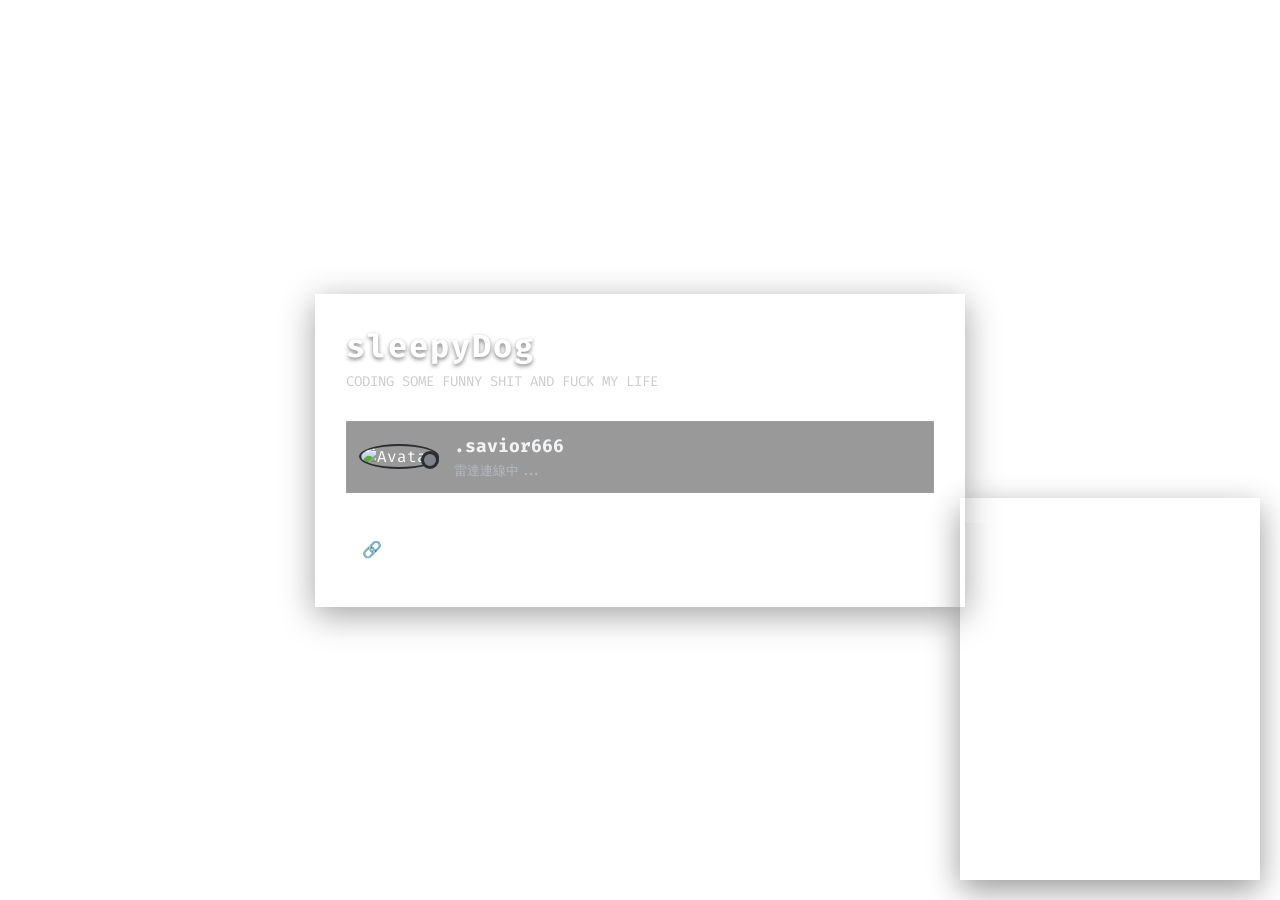
==== index.html @ 1e6160ee "Add files via upload" ====
<!DOCTYPE html>
<html lang="zh-TW">
<head>
    <meta charset="UTF-8">
    <meta name="viewport" content="width=device-width, initial-scale=1.0">
    <title>sleepyDog</title>
<style>
        /* 教官已經放棄掙扎的字體空投包：Fira Code Bold */
        @import url('https://fonts.googleapis.com/css2?family=Fira+Code:wght@700&display=swap');

        /* --- 1. 基礎與背景設定 --- */
        * { 
            margin: 0; padding: 0; box-sizing: border-box; 
            /* 👇 把全站字體換成 Fira Code */
            font-family: 'Fira Code', monospace; 
        }
        body {
            min-height: 100vh;
            display: flex; justify-content: center; align-items: center;
            color: white;
        }
        .bg-video {
            position: fixed; top: 0; left: 0;
            width: 100vw; height: 100vh; object-fit: cover;
            z-index: -1; filter: brightness(0.6);
        }

        /* --- 2. 終極 Guns.lol 橫向主機板 (結合毛玻璃) --- */
        .glass-card {
            background: rgba(255, 255, 255, 0.05);
            backdrop-filter: blur(0.5px);
            -webkit-backdrop-filter: blur(0.5px);
            border: 1px solid rgba(255, 255, 255, 0.021);
            border-radius: 0px;
            box-shadow: 0 8px 32px 0 rgba(0, 0, 0, 0.37);
        }
        .main-board {
            width: 650px; /* 加寬版面 */
            max-width: 95vw;
            padding: 30px;
            display: flex; flex-direction: column; gap: 20px;
        }

        /* --- 3. 頂部標題與子卡片排版 --- */
        .board-header { text-align: left; margin-bottom: 10px; }
        .main-title { 
            font-family: 'Fira Code', monospace; /* 確保大標題也是這個字體 */
            font-size: 32px; 
            letter-spacing: 2px; 
            text-shadow: 0 2px 4px rgba(0,0,0,0.5); 
        }
        .sub-title { font-size: 14px; color: #ccc; margin-top: 5px; }

        .activity-row {
            display: flex; flex-wrap: wrap; gap: 15px;
        }

        /* --- 4. 獨立活動子卡片 (Discord/Spotify/Youtube) --- */
        .act-card {
            background: rgba(0, 0, 0, 0.4);
            border: 1px solid rgba(255, 255, 255, 0.05);
            border-radius: 0px;
            padding: 12px 20px 12px 12px;
            display: flex; align-items: center;
            transform: translateZ(20px); /* 3D 浮出效果 */
            transform-style: preserve-3d;
            flex: 1; min-width: 250px;
        }

        /* 大頭貼與燈號 */
        .avatar-wrapper { position: relative; margin-right: 15px; }
        .d-avatar { width: 60px; height: 60px; object-fit: cover; border-radius: 50%; border: 2px solid #2b2d31; }
        .act-img { width: 60px; height: 60px; object-fit: cover; border-radius: 0px; margin-right: 15px; }
        
        .status-dot {
            position: absolute; bottom: 0px; right: 0px;
            width: 18px; height: 18px; border-radius: 50%; border: 3px solid #2b2d31;
        }
        .online { background-color: #23a559; }
        .idle { background-color: #f0b232; }
        .dnd { background-color: #f23f43; }
        .offline { background-color: #80848e; }

        .act-info { text-align: left; }
        .act-name { font-size: 18px; font-weight: bold; color: #f2f3f5; margin-bottom: 4px; }
        .act-details { font-size: 13px; color: #b5bac1; }

        /* --- 5. 浮動果凍 Spotify 播放器 (保留不變) --- */
#draggable-spotify {
            position: fixed;
            bottom: 20px;
            right: 20px; 
            width: 300px;
            z-index: 1000; 
            cursor: grab;
            border-radius: 0px;
            box-shadow: 0 10px 30px rgba(0,0,0,0.5);
            transition: transform 0.5s cubic-bezier(0.25, 1.5, 0.5, 1); 
            
            /* 讓整個容器變成 85% 不透明度 */
            opacity: 0.80; 
        }

        /* 關鍵在這裡！讓裡面的 iframe 也跟著透明 */
        #draggable-spotify iframe {
            opacity: 0.80;
        }
        #draggable-spotify:active { cursor: grabbing; }
        .drag-handle {
            background: rgba(255, 255, 255, 0.2); backdrop-filter: blur(5px);
            color: white; text-align: center; font-size: 12px; padding: 4px;
            border-radius: 0px 0px 0 0; user-select: none;
        }
        @keyframes jelly {
            0% { transform: scale(1, 1); }
            25% { transform: scale(0.9, 1.1); }
            50% { transform: scale(1.1, 0.9); }
            75% { transform: scale(0.95, 1.05); }
            100% { transform: scale(1, 1); }
        }
        .jelly-anim { animation: jelly 0.5s ease; }

        /* --- 6. 終極裝備：下拉式選單 --- */
        .links-dropdown {
            width: 100%;
            margin-top: 10px;
        }

        /* 下拉按鈕本體 */
        .dropdown-toggle {
            width: 100%;
            background: rgba(0, 0, 0, 0);
            color: white;
            border: 1px solid rgba(255, 255, 255, 0);
            padding: 15px;
            border-radius: 0px;
            font-size: 16px;
            font-weight: bold;
            cursor: pointer;
            display: flex;
            justify-content: space-between;
            align-items: center;
            transition: all 0.3s ease;
        }
        .dropdown-toggle:hover {
            background: rgba(255, 255, 255, 0.05);
        }

        /* 隱藏的選單內容區塊 (利用 max-height 做滑順動畫) */
        .dropdown-content {
            max-height: 0;
            overflow: hidden;
            transition: max-height 0.4s ease-in-out, margin-top 0.4s ease;
            display: flex;
            flex-direction: column;
            gap: 10px;
            margin-top: 0;
        }
        /* 展開時的狀態 */
        .dropdown-content.show {
            max-height: 500px; /* 只要比你按鈕總高度大就好 */
            margin-top: 15px;
        }

        /* 每一個連結按鈕的設計 */
        .social-btn {
            display: flex;
            align-items: center;
            background: rgba(255, 255, 255, 0.05);
            border: 1px solid rgba(255, 255, 255, 0.05);
            padding: 12px 15px;
            border-radius: 0px;
            color: #ddd;
            text-decoration: none;
            transition: all 0.3s ease;
        }
        .social-btn:hover {
            background: rgba(255, 255, 255, 0.15);
            transform: translateX(10px); /* 滑鼠移過去會往右浮動，超帥 */
            color: white;
            border: 1px solid rgba(255, 255, 255, 0.2);
        }

        /* GIF 小圖示的設定 */
        .btn-gif {
            width: 24px;
            height: 24px;
            margin-right: 15px;
            border-radius: 0px; /* 如果 GIF 是方的，可以加點圓角 */
            object-fit: cover;
        }

        /* 箭頭旋轉動畫 */
        .arrow { transition: transform 0.3s ease; }
        .arrow.rotate { transform: rotate(180deg); }

    </style>
</head>
<body>
    <video autoplay loop muted playsinline class="bg-video">
        <source src=https://cdn.discordapp.com/attachments/987755472310403144/1482044668874195006/Loop.mp4?ex=69b58528&is=69b433a8&hm=f5d76877b281f71fc5d256e3fb49ea05b66bd6fd9a74f0dbc9ac4a3ffac2d9ca&" type="video/mp4">
    </video>

<div class="glass-card main-board" data-tilt data-tilt-max="10" data-tilt-speed="400" data-tilt-glare="true" data-tilt-max-glare="0.1">
        
        <div class="board-header">
            <h1 class="main-title">sleepyDog</h1>
            <p class="sub-title">CODING SOME FUNNY SHIT AND FUCK MY LIFE</p>
        </div>

        <div class="activity-row">
            
            <div class="act-card">
                <div class="avatar-wrapper">
                    <img src="" alt="Avatar" class="d-avatar" id="real-discord-avatar">
                    <div class="status-dot offline" id="discord-status-dot"></div>
                </div>
                <div class="act-info">
                    <div class="act-name">.savior666</div>
                    <div class="act-details" id="discord-status-text">雷達連線中...</div>
                </div>
            </div>

            <div class="act-card" id="spotify-card" style="display: none;">
                <img src="" alt="Album" class="act-img" id="spotify-album-art">
                <div class="act-info">
                    <div class="act-name" style="color: #1ed760; font-weight: bold;">Spotify 播放中</div>
                    <div class="act-details" id="spotify-song-text">讀取中...</div>
                </div>
            </div>

        </div>

        <div class="links-dropdown">
            <button class="dropdown-toggle" id="dropdownBtn">
                🔗 open it <span class="arrow">▼</span>
            </button>
            
            <div class="dropdown-content" id="dropdownContent">
                <a href="https://steamcommunity.com/profiles/76561199389981636/" target="_blank" class="social-btn">
                    <img src="https://media.discordapp.net/attachments/1255692212717752513/1335398250005532742/Logo20.png?ex=69b54cc9&is=69b3fb49&hm=bb1332d9b4d4d5a05779e2e668fc341bbbf20fd7c74ee3f08620bfaa63422dc2&=&format=webp&quality=lossless" alt="Steam" class="btn-gif"> Steam Main
                </a>
                <a href="https://steamcommunity.com/profiles/76561198758195532/" class="social-btn">
                    <img src="https://media.discordapp.net/attachments/1255692212717752513/1335398250005532742/Logo20.png?ex=69b54cc9&is=69b3fb49&hm=bb1332d9b4d4d5a05779e2e668fc341bbbf20fd7c74ee3f08620bfaa63422dc2&=&format=webp&quality=lossless" alt="Steam" class="btn-gif"> Steam Smurf 1
                </a>
                <a href="https://steamcommunity.com/profiles/76561198737054870/" class="social-btn">
                    <img src="https://media.discordapp.net/attachments/1255692212717752513/1335398250005532742/Logo20.png?ex=69b54cc9&is=69b3fb49&hm=bb1332d9b4d4d5a05779e2e668fc341bbbf20fd7c74ee3f08620bfaa63422dc2&=&format=webp&quality=lossless" alt="Steam" class="btn-gif"> Steam Smurf 2
                </a>
                <a href="#" class="social-btn">
                    <img src="https://media.discordapp.net/attachments/1255692212717752513/1335390043031998494/Logo12.png?ex=69b54524&is=69b3f3a4&hm=6986551f8db496d86156ebe0d45591d181cffda5922ee9939c093a3832a11e3f&=&format=webp&quality=lossless" alt="GitHub" class="btn-gif"> GitHub
                </a>
                <a href="#" class="social-btn">
                    <img src="https://media.discordapp.net/attachments/1255692212717752513/1335387730804342866/Logo5.png?ex=69b542fd&is=69b3f17d&hm=42d6c953f7174ea99063d8bd651bfcdb7963f6fc71619d64ff645010b00e98cb&=&format=webp&quality=lossless" alt="IG" class="btn-gif"> Instagram
                </a>
                <a href="#" class="social-btn">
                    <img src="https://media.discordapp.net/attachments/1255692212717752513/1335387731576098921/Logo8.png?ex=69b542fd&is=69b3f17d&hm=6b48b834af3521e6af3055fb39e67984957b4001e7c1df66e2b409e140bcdc99&=&format=webp&quality=lossless" alt="TikTok" class="btn-gif"> TikTok
                </a>
            </div>
        </div>

    </div> <div id="draggable-spotify" class="jelly-spotify">
        <div class="drag-handle">≡ 點我拖曳這個我寫很久必須用用看 ≡</div>
        <iframe data-testid="embed-iframe" style="border-radius:0 0 12px 12px" src="https://open.spotify.com/embed/playlist/4hduo0DPcmZW55U5ZxaJNt?utm_source=generator" width="100%" height="352" frameBorder="0" allowfullscreen="" allow="autoplay; clipboard-write; encrypted-media; fullscreen; picture-in-picture" loading="lazy"></iframe>
    </div>

    <script src="https://cdnjs.cloudflare.com/ajax/libs/vanilla-tilt/1.8.0/vanilla-tilt.min.js"></script>
    <script>
        // --- 你的果凍特效神經指令 (完全保留) ---
        const spotify = document.getElementById('draggable-spotify');
        const handle = spotify.querySelector('.drag-handle');
        const iframe = spotify.querySelector('iframe');
        let isDragging = false;
        let offsetX, offsetY, lastX = 0, lastY = 0;

        handle.addEventListener('mousedown', (e) => {
            isDragging = true;
            offsetX = e.clientX - spotify.getBoundingClientRect().left;
            offsetY = e.clientY - spotify.getBoundingClientRect().top;
            lastX = e.clientX; lastY = e.clientY;
            spotify.style.transition = 'none'; 
            spotify.style.transform = 'scale(1.05)';
            iframe.style.pointerEvents = 'none';
        });

        document.addEventListener('mousemove', (e) => {
            if (!isDragging) return;
            let currentX = e.clientX, currentY = e.clientY;
            let speedX = currentX - lastX, speedY = currentY - lastY;
            lastX = currentX; lastY = currentY;
            let skewXValue = Math.max(-15, Math.min(15, speedX * 0.4));
            let skewYValue = Math.max(-15, Math.min(15, speedY * 0.4));
            spotify.style.left = (currentX - offsetX) + 'px';
            spotify.style.top = (currentY - offsetY) + 'px';
            spotify.style.right = 'auto'; spotify.style.bottom = 'auto';
            spotify.style.transform = `scale(1.05) skewX(${-skewXValue}deg) skewY(${-skewYValue}deg) rotate(${speedX/2}deg)`;
        });

        document.addEventListener('mouseup', () => {
            if (isDragging) {
                isDragging = false;
                spotify.style.transition = 'transform 0.5s cubic-bezier(0.25, 1.5, 0.5, 1)';
                spotify.style.transform = 'scale(1) skewX(0deg) skewY(0deg) rotate(0deg)';
                iframe.style.pointerEvents = 'auto';
            }
        });

        // ==========================================
        // 終極 Lanyard 雷達：自動抓取頭像與聽歌狀態
        // ==========================================
        const USER_ID = "987379082687823972"; 
        
        const statusDot = document.getElementById('discord-status-dot');
        const statusText = document.getElementById('discord-status-text');
        const avatarImg = document.getElementById('real-discord-avatar');
        
        // Spotify 卡片元素
        const spotifyCard = document.getElementById('spotify-card');
        const spotifyAlbumArt = document.getElementById('spotify-album-art');
        const spotifySongText = document.getElementById('spotify-song-text');

        // ==========================================
        // 教官特製：下拉選單開關指令
        // ==========================================
        const dropdownBtn = document.getElementById('dropdownBtn');
        const dropdownContent = document.getElementById('dropdownContent');
        const arrow = dropdownBtn.querySelector('.arrow');

        dropdownBtn.addEventListener('click', () => {
            // 切換 .show 狀態，讓 CSS 的 max-height 變大
            dropdownContent.classList.toggle('show');
            // 切換 .rotate 狀態，讓箭頭轉向
            arrow.classList.toggle('rotate');
        });

        const ws = new WebSocket("wss://api.lanyard.rest/socket");

        ws.onmessage = (event) => {
            const data = JSON.parse(event.data);
            if (data.op === 1) {
                ws.send(JSON.stringify({ op: 2, d: { subscribe_to_id: USER_ID } }));
            } 
            else if (data.op === 0) {
                const p = data.d;

                // 1. 自動抓取你的真實 Discord 頭像！(如果頭像是 GIF 會自動動態顯示)
                const ext = p.discord_user.avatar.startsWith('a_') ? 'gif' : 'png';
                avatarImg.src = `https://cdn.discordapp.com/avatars/${USER_ID}/${p.discord_user.avatar}.${ext}?size=128`;

                // 2. 更新燈號
                statusDot.className = `status-dot ${p.discord_status}`;

                // 3. 判斷你在幹嘛
                if (p.activities.length > 0 && p.activities[0].name !== "Spotify") {
                    statusText.innerText = `🎮 ${p.activities[0].name}`;
                } else {
                    statusText.innerText = p.discord_status === "offline" ? "離線" : "線上";
                }

                // 4. Spotify 專屬卡片監聽！如果你在聽歌，卡片就會浮現
                if (p.listening_to_spotify && p.spotify) {
                    spotifyCard.style.display = "flex"; // 顯示卡片
                    spotifyAlbumArt.src = p.spotify.album_art_url;
                    spotifySongText.innerText = `${p.spotify.song} by ${p.spotify.artist}`;
                } else {
                    spotifyCard.style.display = "none"; // 沒聽歌就隱藏
                }
            }
        };
    </script>
</body>
</html>
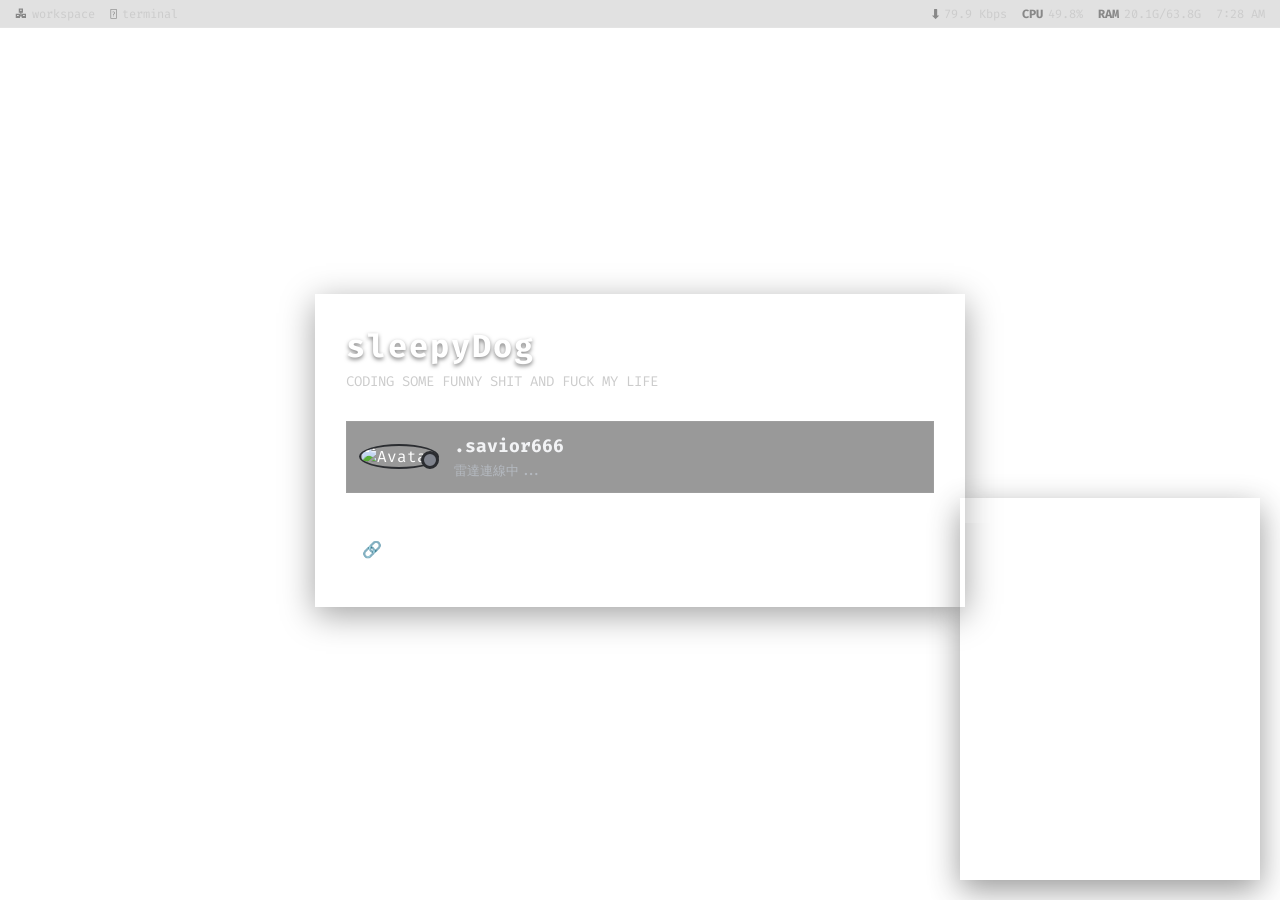
==== commit 679572a7: "index.html" ====
--- a/index.html
+++ b/index.html
@@ -5,7 +5,7 @@
     <meta name="viewport" content="width=device-width, initial-scale=1.0">
     <title>sleepyDog</title>
 <style>
-        /* 教官已經放棄掙扎的字體空投包：Fira Code Bold */
+        /* 字體空投包：Fira Code Bold */
         @import url('https://fonts.googleapis.com/css2?family=Fira+Code:wght@700&display=swap');
 
         /* --- 1. 基礎與背景設定 --- */
@@ -194,9 +194,42 @@
         .arrow { transition: transform 0.3s ease; }
         .arrow.rotate { transform: rotate(180deg); }
 
+/* --- 7. 教官特製：頂級 Linux 狀態列 --- */
+        .linux-bar {
+            position: fixed;
+            top: 0; left: 0; width: 100%;
+            height: 28px;
+            background: rgba(15, 15, 15, 0.123);
+            backdrop-filter: blur(10px);
+            border-bottom: 1px solid rgba(255, 255, 255, 0.1);
+            display: flex; justify-content: space-between; align-items: center;
+            padding: 0 15px;
+            font-size: 12px;
+            color: #ccc;
+            z-index: 9999;
+            font-family: 'Fira Code', monospace; /* 配合你的駭客字體 */
+        }
+        .linux-left, .linux-right { display: flex; gap: 15px; align-items: center; }
+        .linux-item { display: flex; align-items: center; gap: 5px; }
+        .linux-icon { color: #888; font-weight: bold; }
+
     </style>
 </head>
 <body>
+
+    <div class="linux-bar">
+        <div class="linux-left">
+            <span class="linux-item"><span class="linux-icon">🖧</span> workspace</span>
+            <span class="linux-item"><span class="linux-icon"></span> terminal</span>
+        </div>
+        <div class="linux-right">
+            <span class="linux-item"><span class="linux-icon">⬇</span> 79.9 Kbps</span>
+            <span class="linux-item"><span class="linux-icon">CPU</span> 49.8%</span>
+            <span class="linux-item"><span class="linux-icon">RAM</span> 20.1G/63.8G</span>
+            <span class="linux-item" id="linux-clock">00:00 PM</span>
+        </div>
+    </div>
+
     <video autoplay loop muted playsinline class="bg-video">
         <source src=https://cdn.discordapp.com/attachments/987755472310403144/1482044668874195006/Loop.mp4?ex=69b58528&is=69b433a8&hm=f5d76877b281f71fc5d256e3fb49ea05b66bd6fd9a74f0dbc9ac4a3ffac2d9ca&" type="video/mp4">
     </video>
@@ -246,13 +279,13 @@
                 <a href="https://steamcommunity.com/profiles/76561198737054870/" class="social-btn">
                     <img src="https://media.discordapp.net/attachments/1255692212717752513/1335398250005532742/Logo20.png?ex=69b54cc9&is=69b3fb49&hm=bb1332d9b4d4d5a05779e2e668fc341bbbf20fd7c74ee3f08620bfaa63422dc2&=&format=webp&quality=lossless" alt="Steam" class="btn-gif"> Steam Smurf 2
                 </a>
-                <a href="#" class="social-btn">
+                <a href="https://github.com/sleepyDog-sudo" class="social-btn">
                     <img src="https://media.discordapp.net/attachments/1255692212717752513/1335390043031998494/Logo12.png?ex=69b54524&is=69b3f3a4&hm=6986551f8db496d86156ebe0d45591d181cffda5922ee9939c093a3832a11e3f&=&format=webp&quality=lossless" alt="GitHub" class="btn-gif"> GitHub
                 </a>
-                <a href="#" class="social-btn">
+                <a href="https://www.instagram.com/666_savior_666?igsh=MXdoa3BtYXpvOWdmeQ==" class="social-btn">
                     <img src="https://media.discordapp.net/attachments/1255692212717752513/1335387730804342866/Logo5.png?ex=69b542fd&is=69b3f17d&hm=42d6c953f7174ea99063d8bd651bfcdb7963f6fc71619d64ff645010b00e98cb&=&format=webp&quality=lossless" alt="IG" class="btn-gif"> Instagram
                 </a>
-                <a href="#" class="social-btn">
+                <a href="https://www.tiktok.com/@savior666_1?_r=1&_t=ZS-94ettccqJpX" class="social-btn">
                     <img src="https://media.discordapp.net/attachments/1255692212717752513/1335387731576098921/Logo8.png?ex=69b542fd&is=69b3f17d&hm=6b48b834af3521e6af3055fb39e67984957b4001e7c1df66e2b409e140bcdc99&=&format=webp&quality=lossless" alt="TikTok" class="btn-gif"> TikTok
                 </a>
             </div>
@@ -319,7 +352,7 @@
         const spotifySongText = document.getElementById('spotify-song-text');
 
         // ==========================================
-        // 教官特製：下拉選單開關指令
+        // 下拉選單開關指令
         // ==========================================
         const dropdownBtn = document.getElementById('dropdownBtn');
         const dropdownContent = document.getElementById('dropdownContent');
@@ -349,9 +382,16 @@
                 // 2. 更新燈號
                 statusDot.className = `status-dot ${p.discord_status}`;
 
-                // 3. 判斷你在幹嘛
-                if (p.activities.length > 0 && p.activities[0].name !== "Spotify") {
-                    statusText.innerText = `🎮 ${p.activities[0].name}`;
+                // 3. 判斷你在幹嘛 (教官除蟲精準版)
+                let customStatus = p.activities.find(a => a.id === "custom");
+                let gameStatus = p.activities.find(a => a.id !== "custom" && a.name !== "Spotify");
+
+                if (gameStatus) {
+                    statusText.innerText = `🎮 ${gameStatus.name}`;
+                } else if (customStatus && customStatus.state) {
+                    // 如果有自訂表情就抓表情，沒有就給個預設的對話框
+                    let emoji = customStatus.emoji ? (customStatus.emoji.id ? "👾" : customStatus.emoji.name) : "💬";
+                    statusText.innerText = `${emoji} ${customStatus.state}`;
                 } else {
                     statusText.innerText = p.discord_status === "offline" ? "離線" : "線上";
                 }
@@ -366,6 +406,23 @@
                 }
             }
         };
+
+        // ==========================================
+        // Linux 真實時鐘運算系統
+        // ==========================================
+        function updateLinuxClock() {
+            const now = new Date();
+            let h = now.getHours();
+            let m = now.getMinutes();
+            let ampm = h >= 12 ? 'PM' : 'AM';
+            h = h % 12;
+            h = h ? h : 12; 
+            m = m < 10 ? '0' + m : m;
+            document.getElementById('linux-clock').innerText = `${h}:${m} ${ampm}`;
+        }
+        setInterval(updateLinuxClock, 1000);
+        updateLinuxClock(); // 網頁一打開就先算一次
     </script>
 </body>
-</html>+
+</html>
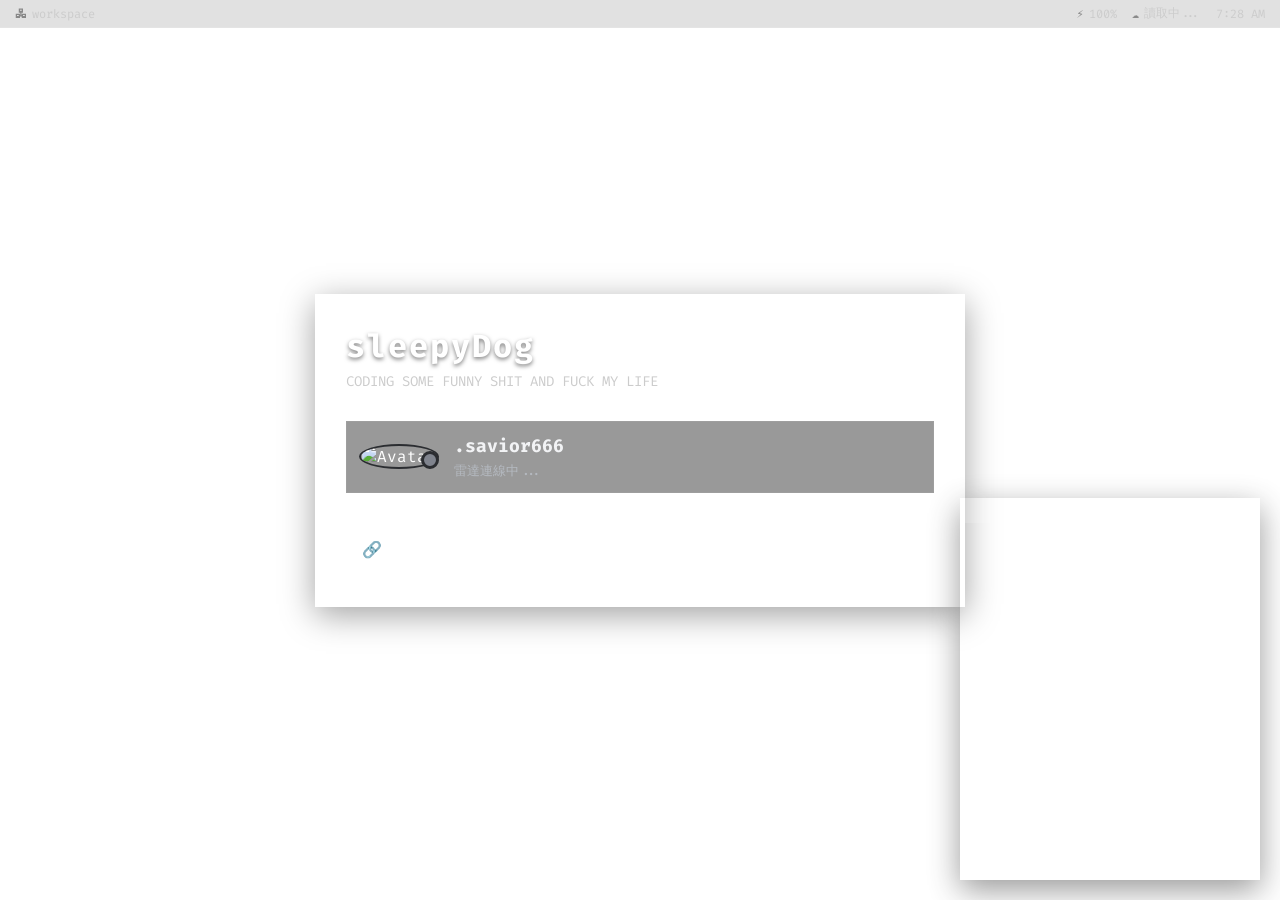
==== commit 4d073643: "index.html" ====
--- a/index.html
+++ b/index.html
@@ -194,7 +194,7 @@
         .arrow { transition: transform 0.3s ease; }
         .arrow.rotate { transform: rotate(180deg); }
 
-/* --- 7. 教官特製：頂級 Linux 狀態列 --- */
+/* --- 7. 教官特製：頂級 Linux 狀態列 (你弄丟的吧台！) --- */
         .linux-bar {
             position: fixed;
             top: 0; left: 0; width: 100%;
@@ -207,11 +207,43 @@
             font-size: 12px;
             color: #ccc;
             z-index: 9999;
-            font-family: 'Fira Code', monospace; /* 配合你的駭客字體 */
+            font-family: 'Fira Code', monospace;
         }
         .linux-left, .linux-right { display: flex; gap: 15px; align-items: center; }
         .linux-item { display: flex; align-items: center; gap: 5px; }
         .linux-icon { color: #888; font-weight: bold; }
+        /* 隱藏的下拉面板設定 */
+        .bar-dropdown {
+            position: absolute;
+            top: 28px; /* 貼齊狀態列底部 */
+            background: rgba(15, 15, 15, 0.95);
+            backdrop-filter: blur(10px);
+            border: 1px solid rgba(255, 255, 255, 0.1);
+            border-radius: 0 0 8px 8px;
+            padding: 10px;
+            opacity: 0;
+            visibility: hidden;
+            transition: all 0.3s ease;
+            transform: translateY(-10px);
+            z-index: 10000;
+        }
+        
+        /* 滑鼠移上去就顯示！ */
+        .bar-dropdown-container:hover .bar-dropdown {
+            opacity: 1;
+            visibility: visible;
+            transform: translateY(0);
+        }
+
+        /* 個別面板的微調 */
+        .spotify-drop { left: 0; display: flex; gap: 10px; width: 200px; }
+        .weather-drop { right: 0; width: 180px; text-align: center; }
+        .calendar-drop { right: 0; width: 220px; text-align: center; }
+
+        /* 行事曆的格子排版 */
+        .cal-grid { display: grid; grid-template-columns: repeat(7, 1fr); gap: 5px; margin-top: 5px; }
+        .cal-day { font-size: 10px; padding: 3px; border-radius: 3px; }
+        .cal-today { background: rgba(255,255,255,0.2); color: white; font-weight: bold; }
 
     </style>
 </head>
@@ -220,13 +252,33 @@
     <div class="linux-bar">
         <div class="linux-left">
             <span class="linux-item"><span class="linux-icon">🖧</span> workspace</span>
-            <span class="linux-item"><span class="linux-icon"></span> terminal</span>
+            
+            <div class="bar-dropdown-container" id="top-spotify-container" style="display: none;">
+                <span class="linux-item bar-btn"><span class="linux-icon" style="color:#1ed760;">🎵</span> <span id="top-spotify-title">Spotify</span></span>
+                <div class="bar-dropdown spotify-drop">
+                    <img src="" id="top-spotify-img" style="width: 50px; border-radius: 5px;">
+                    <div style="display: flex; flex-direction: column;">
+                        <span id="top-spotify-song" style="font-weight: bold; color: white;">Song</span>
+                        <span id="top-spotify-artist" style="font-size: 10px;">Artist</span>
+                    </div>
+                </div>
+            </div>
         </div>
+
         <div class="linux-right">
-            <span class="linux-item"><span class="linux-icon">⬇</span> 79.9 Kbps</span>
-            <span class="linux-item"><span class="linux-icon">CPU</span> 49.8%</span>
-            <span class="linux-item"><span class="linux-icon">RAM</span> 20.1G/63.8G</span>
-            <span class="linux-item" id="linux-clock">00:00 PM</span>
+            <span class="linux-item" id="battery-status"><span class="linux-icon">🔋</span> --%</span>
+
+            <div class="bar-dropdown-container">
+                <span class="linux-item bar-btn" id="weather-btn"><span class="linux-icon">☁</span> 讀取中...</span>
+                <div class="bar-dropdown weather-drop" id="weather-details">
+                    </div>
+            </div>
+
+            <div class="bar-dropdown-container">
+                <span class="linux-item bar-btn" id="linux-clock">00:00 PM</span>
+                <div class="bar-dropdown calendar-drop" id="calendar-container">
+                    </div>
+            </div>
         </div>
     </div>
 
@@ -338,6 +390,18 @@
         });
 
         // ==========================================
+        // 教官特製：下拉選單開關指令
+        // ==========================================
+        const dropdownBtn = document.getElementById('dropdownBtn');
+        const dropdownContent = document.getElementById('dropdownContent');
+        const arrow = dropdownBtn.querySelector('.arrow');
+
+        dropdownBtn.addEventListener('click', () => {
+            dropdownContent.classList.toggle('show');
+            arrow.classList.toggle('rotate');
+        });
+
+        // ==========================================
         // 終極 Lanyard 雷達：自動抓取頭像與聽歌狀態
         // ==========================================
         const USER_ID = "987379082687823972"; 
@@ -345,25 +409,9 @@
         const statusDot = document.getElementById('discord-status-dot');
         const statusText = document.getElementById('discord-status-text');
         const avatarImg = document.getElementById('real-discord-avatar');
-        
-        // Spotify 卡片元素
         const spotifyCard = document.getElementById('spotify-card');
         const spotifyAlbumArt = document.getElementById('spotify-album-art');
         const spotifySongText = document.getElementById('spotify-song-text');
-
-        // ==========================================
-        // 下拉選單開關指令
-        // ==========================================
-        const dropdownBtn = document.getElementById('dropdownBtn');
-        const dropdownContent = document.getElementById('dropdownContent');
-        const arrow = dropdownBtn.querySelector('.arrow');
-
-        dropdownBtn.addEventListener('click', () => {
-            // 切換 .show 狀態，讓 CSS 的 max-height 變大
-            dropdownContent.classList.toggle('show');
-            // 切換 .rotate 狀態，讓箭頭轉向
-            arrow.classList.toggle('rotate');
-        });
 
         const ws = new WebSocket("wss://api.lanyard.rest/socket");
 
@@ -375,53 +423,90 @@
             else if (data.op === 0) {
                 const p = data.d;
 
-                // 1. 自動抓取你的真實 Discord 頭像！(如果頭像是 GIF 會自動動態顯示)
                 const ext = p.discord_user.avatar.startsWith('a_') ? 'gif' : 'png';
                 avatarImg.src = `https://cdn.discordapp.com/avatars/${USER_ID}/${p.discord_user.avatar}.${ext}?size=128`;
 
-                // 2. 更新燈號
                 statusDot.className = `status-dot ${p.discord_status}`;
 
-                // 3. 判斷你在幹嘛 (教官除蟲精準版)
                 let customStatus = p.activities.find(a => a.id === "custom");
                 let gameStatus = p.activities.find(a => a.id !== "custom" && a.name !== "Spotify");
 
                 if (gameStatus) {
                     statusText.innerText = `🎮 ${gameStatus.name}`;
                 } else if (customStatus && customStatus.state) {
-                    // 如果有自訂表情就抓表情，沒有就給個預設的對話框
                     let emoji = customStatus.emoji ? (customStatus.emoji.id ? "👾" : customStatus.emoji.name) : "💬";
                     statusText.innerText = `${emoji} ${customStatus.state}`;
                 } else {
                     statusText.innerText = p.discord_status === "offline" ? "離線" : "線上";
                 }
 
-                // 4. Spotify 專屬卡片監聽！如果你在聽歌，卡片就會浮現
+                const topSpotifyContainer = document.getElementById('top-spotify-container');
                 if (p.listening_to_spotify && p.spotify) {
-                    spotifyCard.style.display = "flex"; // 顯示卡片
+                    spotifyCard.style.display = "flex"; 
                     spotifyAlbumArt.src = p.spotify.album_art_url;
                     spotifySongText.innerText = `${p.spotify.song} by ${p.spotify.artist}`;
+                    
+                    topSpotifyContainer.style.display = "flex";
+                    document.getElementById('top-spotify-title').innerText = p.spotify.song;
+                    document.getElementById('top-spotify-img').src = p.spotify.album_art_url;
+                    document.getElementById('top-spotify-song').innerText = p.spotify.song;
+                    document.getElementById('top-spotify-artist').innerText = p.spotify.artist;
                 } else {
-                    spotifyCard.style.display = "none"; // 沒聽歌就隱藏
+                    spotifyCard.style.display = "none"; 
+                    topSpotifyContainer.style.display = "none";
                 }
             }
-        };
+        }; // <--- 教官幫你把遺失的大門關上了！
 
         // ==========================================
-        // Linux 真實時鐘運算系統
+        // 教官的終極火力：時間、日曆、天氣、電量系統
         // ==========================================
-        function updateLinuxClock() {
+        function initTimeAndCalendar() {
             const now = new Date();
-            let h = now.getHours();
-            let m = now.getMinutes();
-            let ampm = h >= 12 ? 'PM' : 'AM';
-            h = h % 12;
-            h = h ? h : 12; 
-            m = m < 10 ? '0' + m : m;
+            let h = now.getHours(), m = now.getMinutes(), ampm = h >= 12 ? 'PM' : 'AM';
+            h = h % 12 || 12; m = m < 10 ? '0' + m : m;
             document.getElementById('linux-clock').innerText = `${h}:${m} ${ampm}`;
-        }
-        setInterval(updateLinuxClock, 1000);
-        updateLinuxClock(); // 網頁一打開就先算一次
+            
+            const daysInMonth = new Date(now.getFullYear(), now.getMonth() + 1, 0).getDate();
+            const firstDay = new Date(now.getFullYear(), now.getMonth(), 1).getDay();
+            let calHTML = `<div>${now.getFullYear()}年 ${now.getMonth()+1}月</div><div class="cal-grid">`;
+            const weekDays = ['日','一','二','三','四','五','六'];
+            weekDays.forEach(d => calHTML += `<div style="color:#888;">${d}</div>`);
+            for(let i=0; i<firstDay; i++) calHTML += `<div></div>`; 
+            for(let i=1; i<=daysInMonth; i++) {
+                let isToday = (i === now.getDate()) ? 'cal-today' : '';
+                calHTML += `<div class="cal-day ${isToday}">${i}</div>`;
+            }
+            calHTML += `</div>`;
+            document.getElementById('calendar-container').innerHTML = calHTML;
+        }
+        setInterval(initTimeAndCalendar, 60000);
+        initTimeAndCalendar();
+
+        if (navigator.getBattery) {
+            navigator.getBattery().then(function(battery) {
+                function updateBatteryInfo() {
+                    let level = Math.round(battery.level * 100);
+                    let icon = battery.charging ? '⚡' : '🔋';
+                    document.getElementById('battery-status').innerHTML = `<span class="linux-icon">${icon}</span> ${level}%`;
+                }
+                updateBatteryInfo();
+                battery.addEventListener('levelchange', updateBatteryInfo);
+                battery.addEventListener('chargingchange', updateBatteryInfo);
+            });
+        }
+
+        fetch('https://api.open-meteo.com/v1/forecast?latitude=25.04&longitude=121.53&current_weather=true')
+            .then(res => res.json())
+            .then(data => {
+                const w = data.current_weather;
+                document.getElementById('weather-btn').innerHTML = `<span class="linux-icon">☁</span> ${w.temperature}°C`;
+                document.getElementById('weather-details').innerHTML = `
+                    <div style="color:white; font-weight:bold;">Taipei City</div>
+                    <div>溫度：${w.temperature}°C</div>
+                    <div>風速：${w.windspeed} km/h</div>
+                `;
+            }).catch(e => console.log("天氣抓取失敗", e));
     </script>
 </body>
 
